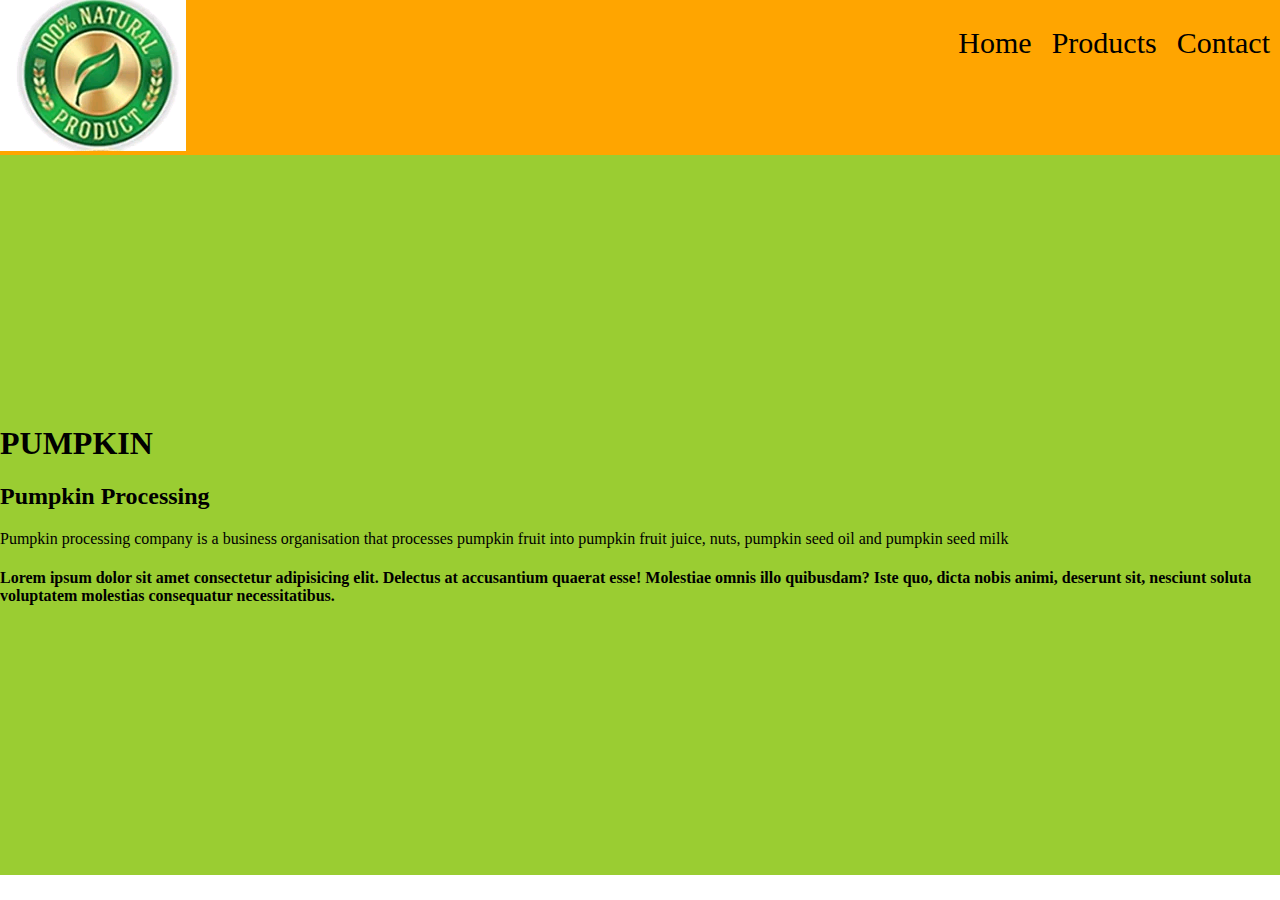
==== Index.html @ eaacd1d9 "first commit" ====
<!DOCTYPE html>
<html lang="en">
<head>
    <meta charset="UTF-8">
    <meta name="viewport" content="width=n, initial-scale=1.0">
    <meta http-equiv="X-UA-Compatible" content="ie=edge">
    <link rel="stylesheet" href="styles.css">
    <title>Document</title>
</head>
<body>
    <nav>
        <div class="logo-container"> 
            <img src="/for.PNG" alt="">
        </div>
            <ul>
                <li><a href="index.html">Home</a></li>
                <li><a href="contact.html">Products</a></li>
                <li><a href="about.html">Contact</a></li>
            </ul>
        
    </nav>
    <section id="hero">
            <div>
                <h1>PUMPKIN</h1>
                <h2>Pumpkin Processing</h2>
                <p>Pumpkin processing company is a business organisation that processes pumpkin fruit into pumpkin fruit juice, nuts, pumpkin seed oil and pumpkin seed milk</p>
                <h4>Lorem ipsum dolor sit amet consectetur adipisicing elit. Delectus at accusantium quaerat esse! Molestiae omnis illo quibusdam? Iste quo, dicta nobis animi, deserunt sit, nesciunt soluta voluptatem molestias consequatur necessitatibus.</h4>
            </div>
           </section> 

</body>
</html>
---- styles.css ----
nav {
    background-color: orange;
    display: flex;
    justify-content: space-between;
}
ul {
    display: flex;
    flex-direction: row;
}
li {
    list-style: none;
    margin: 10px;
    font-size: 30px;

}
a {
    text-decoration: none;
    color: black;
}
#hero{
    background: yellowgreen;
    display: flex;
    justify-content: center;
    align-items: center;
    height: 80vh;
}
.legend{
    background-color: yellowgreen;
    height: 70vh;
    justify-content: space-between;

}
.legend input{
    height: 0.5cm;
}
#Product-img img{
    height: 60vh;
    margin: 20px;

   
    
}
#Product-img {
    background-color: yellowgreen;
    display: flex;
    justify-content: center;

}
body{
    padding: 0%;
    margin: 0%;
}
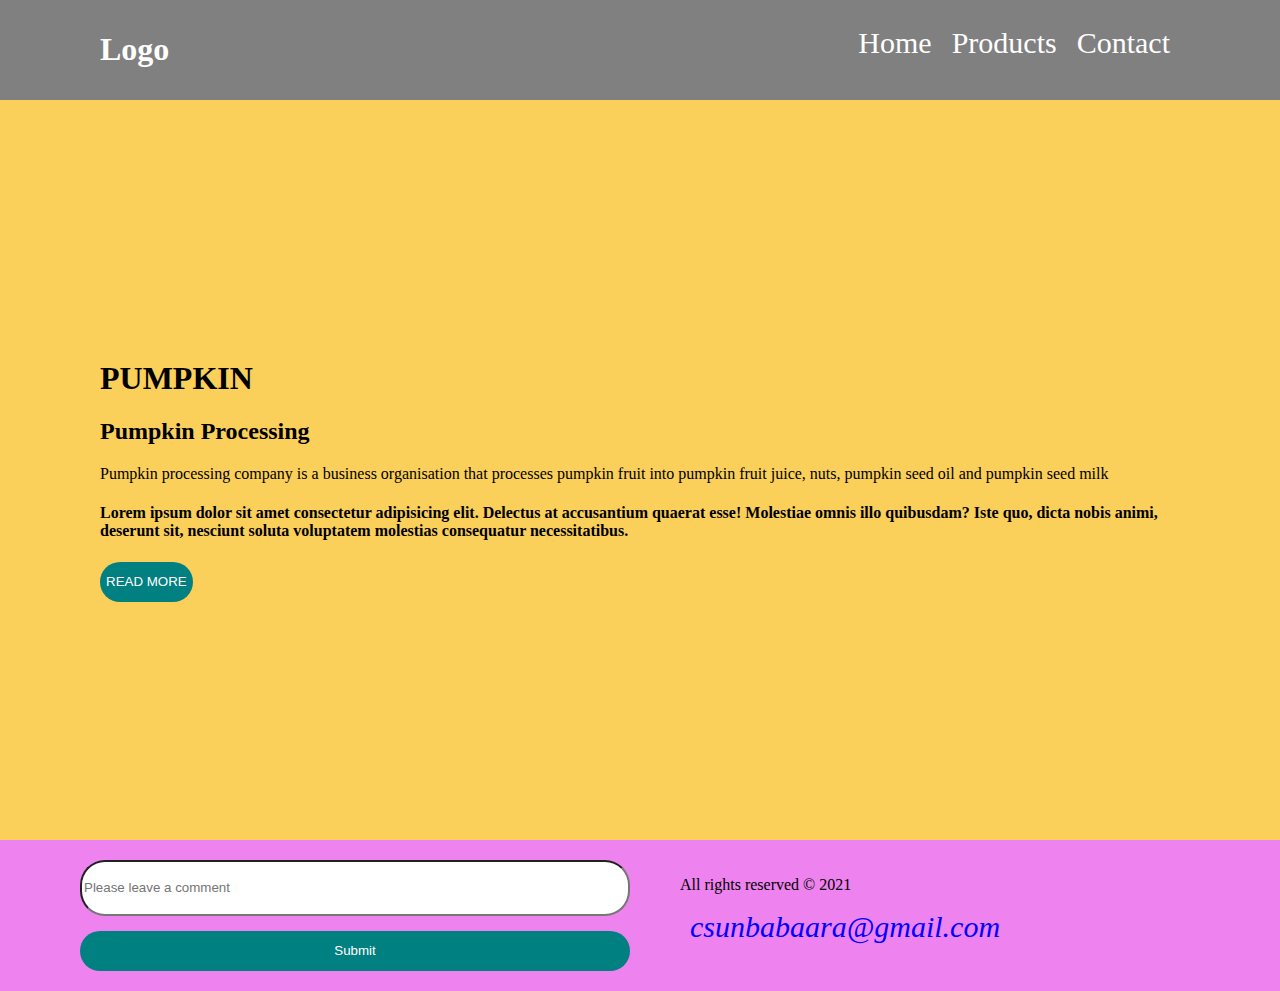
==== commit c31adfc4: "added" ====
--- a/Index.html
+++ b/Index.html
@@ -9,13 +9,11 @@
 </head>
 <body>
     <nav>
-        <div class="logo-container"> 
-            <img src="/for.PNG" alt="">
-        </div>
+        <h1>Logo</h1>
             <ul>
                 <li><a href="index.html">Home</a></li>
-                <li><a href="contact.html">Products</a></li>
-                <li><a href="about.html">Contact</a></li>
+                <li><a href="about.html">Products</a></li>
+                <li><a href="contact.html">Contact</a></li>
             </ul>
         
     </nav>
@@ -25,8 +23,19 @@
                 <h2>Pumpkin Processing</h2>
                 <p>Pumpkin processing company is a business organisation that processes pumpkin fruit into pumpkin fruit juice, nuts, pumpkin seed oil and pumpkin seed milk</p>
                 <h4>Lorem ipsum dolor sit amet consectetur adipisicing elit. Delectus at accusantium quaerat esse! Molestiae omnis illo quibusdam? Iste quo, dicta nobis animi, deserunt sit, nesciunt soluta voluptatem molestias consequatur necessitatibus.</h4>
+                 <button>READ MORE</button>
             </div>
            </section> 
+           <footer class="foot">
+               <div id="hom">
+               <input type="text" placeholder="Please leave a comment" class="inp">
+               <button>Submit</button>
+            </div>
+            <div class="rights">
+                <p>All rights reserved &copy; 2021</p>
+                <a href="mailto:csunbabaara@gmail.com" class="mail">csunbabaara@gmail.com</a>
+            </div>
+            </footer>
 
 </body>
 </html>--- a/styles.css
+++ b/styles.css
@@ -1,34 +1,40 @@
 nav {
-    background-color: orange;
+    background-color: gray;
     display: flex;
     justify-content: space-between;
+    padding: 10px 100px;
+    color: white;
 }
 ul {
     display: flex;
     flex-direction: row;
+    list-style: none;
 }
-li {
-    list-style: none;
+a {
     margin: 10px;
     font-size: 30px;
+    color: white;
+    text-decoration: none;
+  
+}
+
+#hero{
+    background: #facf5a;
+    display: flex;
+    padding: 10px 100px;
+    align-items: center;
+    height: 80vh;
+    color: black
+}
+.legend{
+    background-color:#facf5a ;
+    height: 80vh;
+    justify-content: space-between;
 
 }
-a {
-    text-decoration: none;
-    color: black;
-}
-#hero{
-    background: yellowgreen;
-    display: flex;
-    justify-content: center;
-    align-items: center;
-    height: 80vh;
-}
-.legend{
-    background-color: yellowgreen;
-    height: 70vh;
-    justify-content: space-between;
-
+#pic{
+    height: 80%;
+    padding: 0px 30px;
 }
 .legend input{
     height: 0.5cm;
@@ -36,17 +42,52 @@
 #Product-img img{
     height: 60vh;
     margin: 20px;
-
-   
-    
 }
 #Product-img {
-    background-color: yellowgreen;
+    background-color: #facf5a;
     display: flex;
     justify-content: center;
-
+}
+button{
+    background-color: teal;
+    height: 40px;
+    border-radius: 20px;
+    color: white;
+    border: none;
+}
+button:hover{
+    cursor: pointer;
+    
 }
 body{
     padding: 0%;
     margin: 0%;
+}
+.form-inp{
+    display: grid;
+    grid-gap: 10px;
+}
+#hom{
+display: grid;
+grid-gap: 15px;
+}
+.inp{
+    height: 50px;
+    border-radius: 25px;
+}
+.rights{
+    padding: 0px 30px;
+}
+.mail{
+    color: blue;
+    font-style: italic;
+}
+.foot{
+    display: grid;
+    grid-template-columns: 1fr 1fr;
+    grid-gap: 20px;
+}
+footer{
+    background-color: violet;
+    padding: 20px 80px;
 }